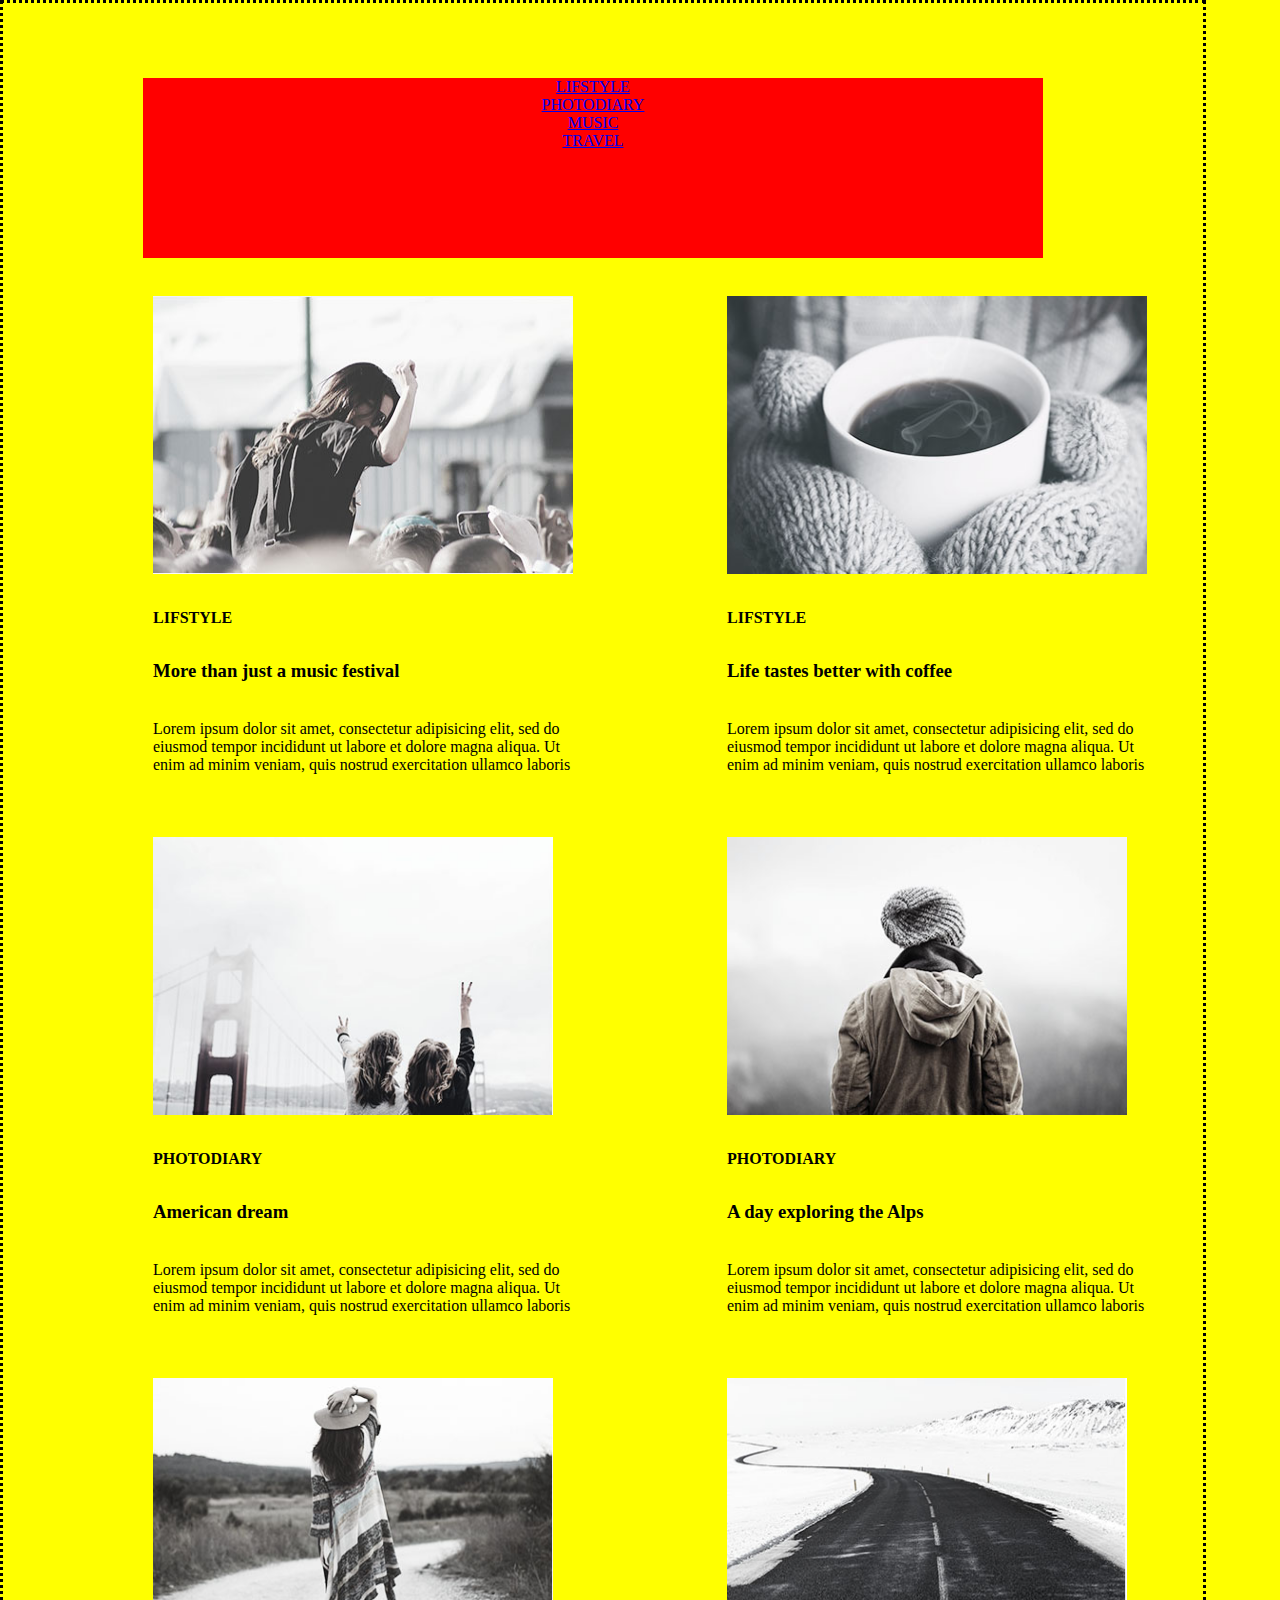
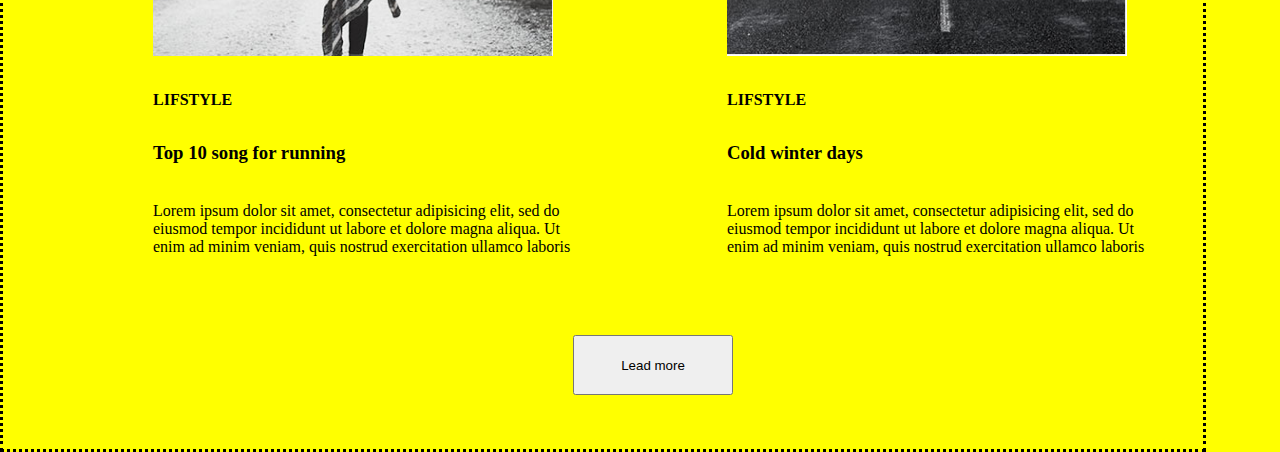
==== module-4/index.html @ 74e63a8e "module 4" ====
<!DOCTYPE html>
<html lang="en">
  <head>
    <meta charset="UTF-8" />
    <meta name="viewport" content="width=u, initial-scale=1.0" />
    <meta http-equiv="X-UA-Compatible" content="ie=edge" />
    <link rel="stylesheet" href="css/style.css" />
    <title>Document</title>
  </head>
  <body>
    <header>
      <nav>
        <ol>
          <ul>
            <a href="#">LIFSTYLE</a>
          </ul>
          <ul>
            <a href="#">PHOTODIARY</a>
          </ul>
          <ul>
            <a href="#">MUSIC</a>
          </ul>
          <ul>
            <a href="#">TRAVEL</a>
          </ul>
        </ol>
      </nav>
    </header>
    <div class="cards">
        <img src="image/01.jpg" alt="lifestyle" width="420px" height="278px" />
        <h4>LIFSTYLE</h4>
        <h3>More than just a music festival</h3>
        <p>
          Lorem ipsum dolor sit amet, consectetur adipisicing elit, sed do
          eiusmod tempor incididunt ut labore et dolore magna aliqua. Ut enim ad
          minim veniam, quis nostrud exercitation ullamco laboris
        </p>
    </div>
    <div class="cards">
        <img src="image/02.jpg" alt="photodiary" width="420px" height="278px" />
        <h4>LIFSTYLE</h4>
        <h3>Life tastes better with coffee</h3>
        <p>
             Lorem ipsum dolor sit amet, consectetur adipisicing elit, sed do
            eiusmod tempor incididunt ut labore et dolore magna aliqua. Ut enim ad
            minim veniam, quis nostrud exercitation ullamco laboris
          </p>
    </div>
    
    <div class="cards">
      <img src="image/03.jpg" alt="photodiary" width="400px" height="278px" />
      <h4>PHOTODIARY</h4>
      <h3>American dream</h3>
      <p>
        Lorem ipsum dolor sit amet, consectetur adipisicing elit, sed do eiusmod
        tempor incididunt ut labore et dolore magna aliqua. Ut enim ad minim
        veniam, quis nostrud exercitation ullamco laboris
      </p>
  </div>
  <div class="cards">
      <img src="image/04.jpg" alt="photodiary" width="400px" height="278px"/>
      <h4>PHOTODIARY</h4>
      <h3>A day exploring the Alps</h3>
      <p>
        Lorem ipsum dolor sit amet, consectetur adipisicing elit, sed do eiusmod
        tempor incididunt ut labore et dolore magna aliqua. Ut enim ad minim
        veniam, quis nostrud exercitation ullamco laboris
      </p>
  </div>
  <div class="cards">
      <img src="image/05.jpg" alt="photodiary" width="400px" height="278px"/>
      <h4>LIFSTYLE</h4>
      <h3>Top 10 song for running</h3>
      <p>
        Lorem ipsum dolor sit amet, consectetur adipisicing elit, sed do eiusmod
        tempor incididunt ut labore et dolore magna aliqua. Ut enim ad minim
        veniam, quis nostrud exercitation ullamco laboris
      </p>
  </div>
  <div class="cards">
      <img src="image/6.jpg" alt="photodiary" width="400px" height="278px" />
      <h4>LIFSTYLE</h4>
      <h3>Cold winter days</h3>
      <p>
        Lorem ipsum dolor sit amet, consectetur adipisicing elit, sed do eiusmod
        tempor incididunt ut labore et dolore magna aliqua. Ut enim ad minim
        veniam, quis nostrud exercitation ullamco laboris
      </p>
  </div> 
    <footer>
      <button>Lead more</button>
    </footer>
  </body>
</html>
---- module-4/css/style.css ----
* 
{
  margin: 0;
  padding: 0;
}

body {
    /* text-align: center; */
    background-color: yellow;
    width: 1200px;
    border: dotted;
}
header {
    background-color:red;
    width: 900px;
    height: 180px;
    text-align: center;
    margin:75px 140px auto 140px;
}
.cards{
    width: 420px;
    height: 470px;
    display: inline-block;
    margin-left: 150px;
    margin-top: 38px;
    margin-bottom: 33px;
}
.card-box-two{
    width: 420px;
    height: 470px;
    display: inline-block;
    vertical-align: bottom;
    margin-left: 150px;
    margin-top: 38px;
}

.box {
background: red;
display: inline-block;
}
.inline {
    background: blue;
}
h4 {
    margin-top: 31px;
    margin-bottom: 33px;
}
p {
    margin-top: 38px;
    margin-bottom: 148px;
}
button{
    width: 160px;
    height: 60px;
    margin-left: 570px;
    margin-top: 54px;
    margin-bottom: 54px;
}
a {
    display: inline;
}
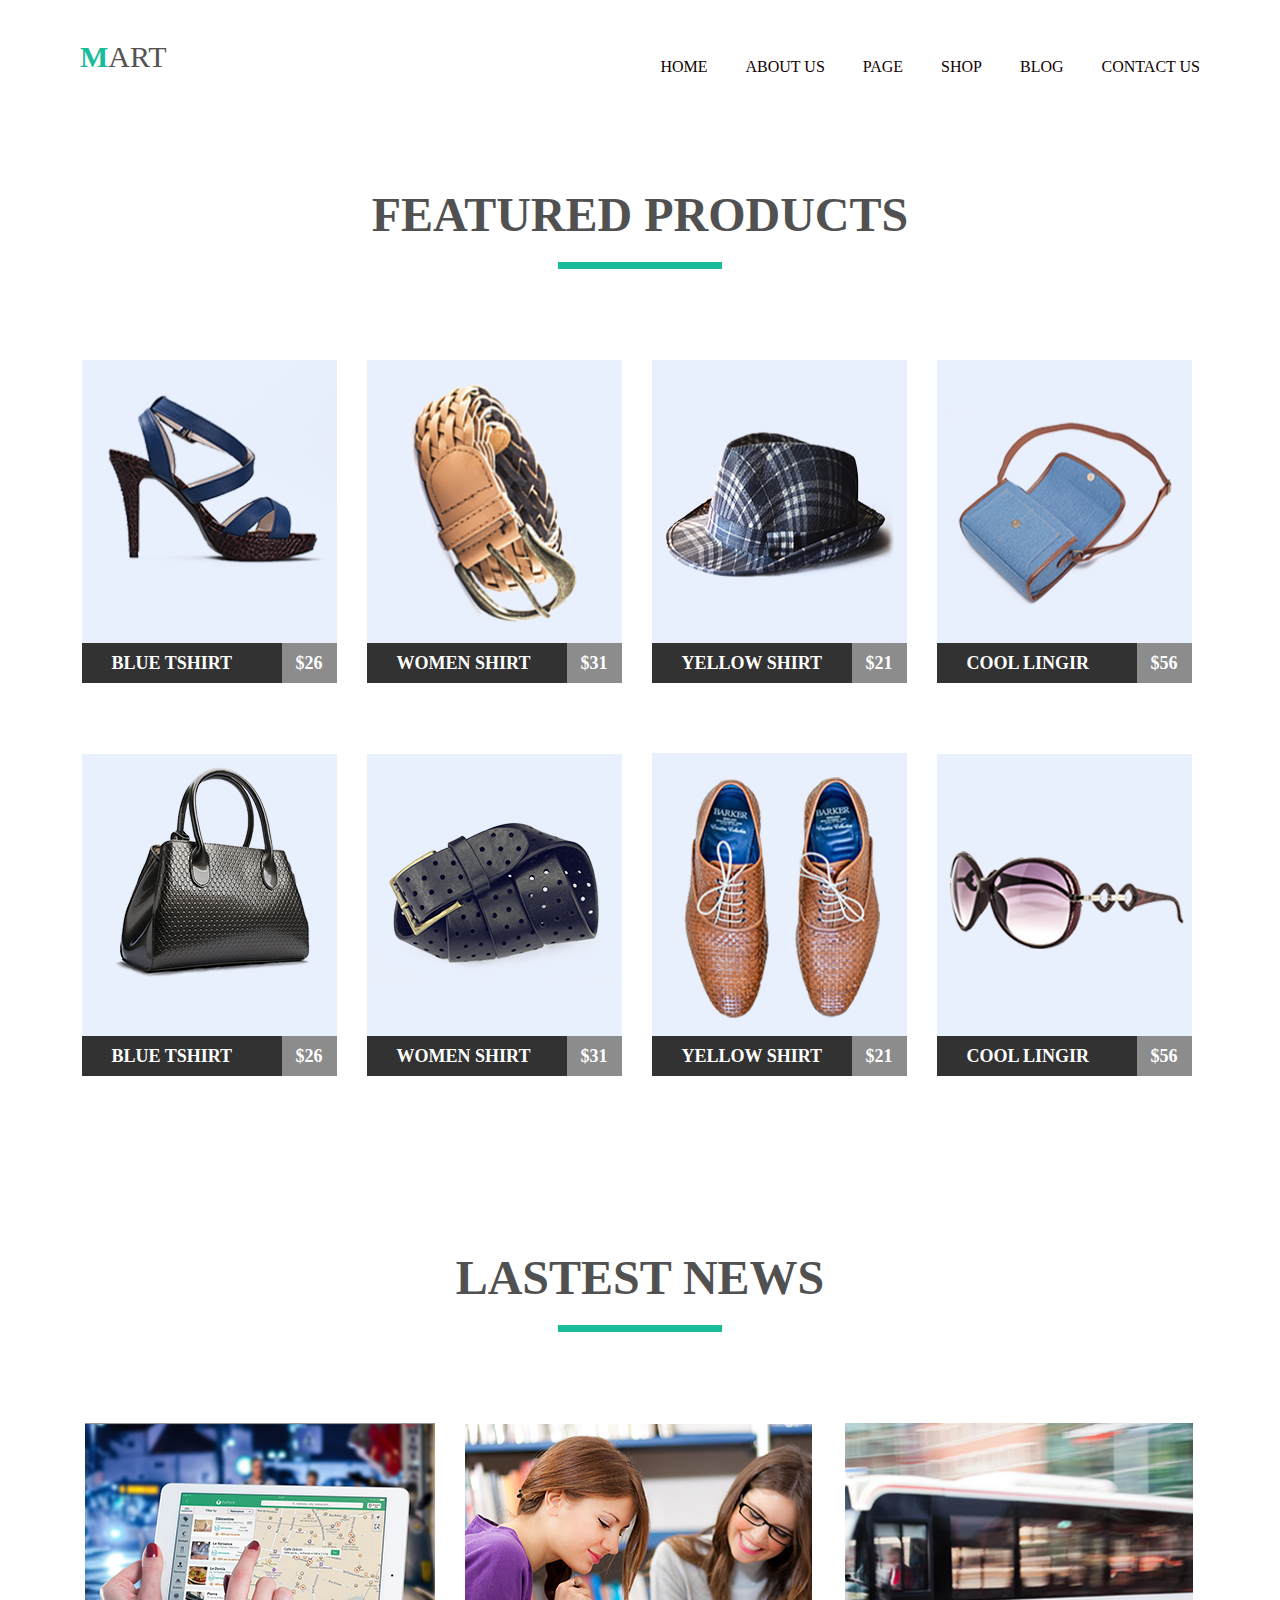
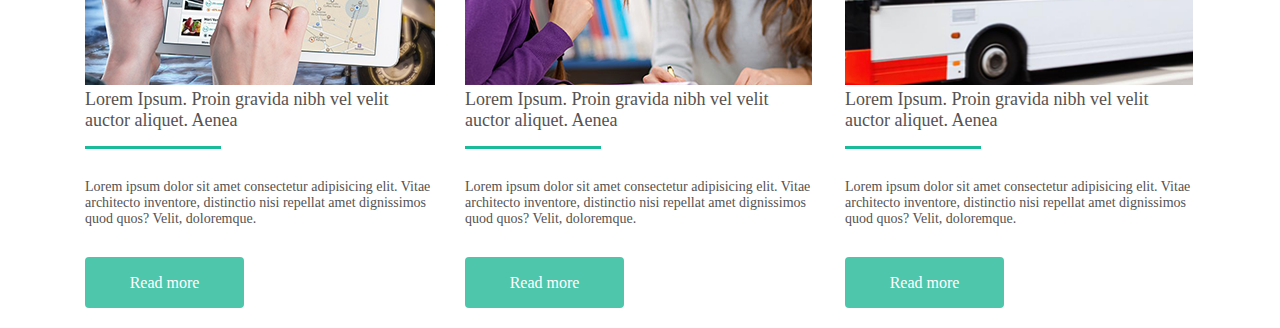
==== commit 95d10444: "module4" ====
--- a/module-4/index.html
+++ b/module-4/index.html
@@ -1,94 +1,159 @@
-<!DOCTYPE html>
-<html lang="en">
-  <head>
-    <meta charset="UTF-8" />
-    <meta name="viewport" content="width=u, initial-scale=1.0" />
-    <meta http-equiv="X-UA-Compatible" content="ie=edge" />
-    <link rel="stylesheet" href="css/style.css" />
-    <title>Document</title>
-  </head>
-  <body>
-    <header>
-      <nav>
-        <ol>
-          <ul>
-            <a href="#">LIFSTYLE</a>
-          </ul>
-          <ul>
-            <a href="#">PHOTODIARY</a>
-          </ul>
-          <ul>
-            <a href="#">MUSIC</a>
-          </ul>
-          <ul>
-            <a href="#">TRAVEL</a>
-          </ul>
-        </ol>
-      </nav>
-    </header>
-    <div class="cards">
-        <img src="image/01.jpg" alt="lifestyle" width="420px" height="278px" />
-        <h4>LIFSTYLE</h4>
-        <h3>More than just a music festival</h3>
-        <p>
-          Lorem ipsum dolor sit amet, consectetur adipisicing elit, sed do
-          eiusmod tempor incididunt ut labore et dolore magna aliqua. Ut enim ad
-          minim veniam, quis nostrud exercitation ullamco laboris
-        </p>
-    </div>
-    <div class="cards">
-        <img src="image/02.jpg" alt="photodiary" width="420px" height="278px" />
-        <h4>LIFSTYLE</h4>
-        <h3>Life tastes better with coffee</h3>
-        <p>
-             Lorem ipsum dolor sit amet, consectetur adipisicing elit, sed do
-            eiusmod tempor incididunt ut labore et dolore magna aliqua. Ut enim ad
-            minim veniam, quis nostrud exercitation ullamco laboris
-          </p>
-    </div>
-    
-    <div class="cards">
-      <img src="image/03.jpg" alt="photodiary" width="400px" height="278px" />
-      <h4>PHOTODIARY</h4>
-      <h3>American dream</h3>
-      <p>
-        Lorem ipsum dolor sit amet, consectetur adipisicing elit, sed do eiusmod
-        tempor incididunt ut labore et dolore magna aliqua. Ut enim ad minim
-        veniam, quis nostrud exercitation ullamco laboris
-      </p>
-  </div>
-  <div class="cards">
-      <img src="image/04.jpg" alt="photodiary" width="400px" height="278px"/>
-      <h4>PHOTODIARY</h4>
-      <h3>A day exploring the Alps</h3>
-      <p>
-        Lorem ipsum dolor sit amet, consectetur adipisicing elit, sed do eiusmod
-        tempor incididunt ut labore et dolore magna aliqua. Ut enim ad minim
-        veniam, quis nostrud exercitation ullamco laboris
-      </p>
-  </div>
-  <div class="cards">
-      <img src="image/05.jpg" alt="photodiary" width="400px" height="278px"/>
-      <h4>LIFSTYLE</h4>
-      <h3>Top 10 song for running</h3>
-      <p>
-        Lorem ipsum dolor sit amet, consectetur adipisicing elit, sed do eiusmod
-        tempor incididunt ut labore et dolore magna aliqua. Ut enim ad minim
-        veniam, quis nostrud exercitation ullamco laboris
-      </p>
-  </div>
-  <div class="cards">
-      <img src="image/6.jpg" alt="photodiary" width="400px" height="278px" />
-      <h4>LIFSTYLE</h4>
-      <h3>Cold winter days</h3>
-      <p>
-        Lorem ipsum dolor sit amet, consectetur adipisicing elit, sed do eiusmod
-        tempor incididunt ut labore et dolore magna aliqua. Ut enim ad minim
-        veniam, quis nostrud exercitation ullamco laboris
-      </p>
-  </div> 
-    <footer>
-      <button>Lead more</button>
-    </footer>
-  </body>
-</html>
+<!DOCTYPE html>
+<html lang="en">
+  <head>
+    <meta charset="UTF-8" />
+    <meta name="viewport" content="width=u, initial-scale=1.0" />
+    <meta http-equiv="X-UA-Compatible" content="ie=edge" />
+   <link rel="stylesheet" href="css/style.css">
+    <title>Module 4</title>
+  </head>
+  <body>
+    <header class="header">
+      <div><img src="#" alt="" /><a href="" class="logo">mart</a></div>
+      <ul class="menu">
+        <li class="menu-click"><a href="#" class="menu-link">Home</a></li>
+        <li class="menu-click menumarg">
+          <a href="#" class="menu-link">About us</a>
+        </li>
+        <li class="menu-click menumarg">
+          <a href="#" class="menu-link">Page</a>
+        </li>
+        <li class="menu-click menumarg">
+          <a href="#" class="menu-link">Shop</a>
+        </li>
+        <li class="menu-click menumarg">
+          <a href="#" class="menu-link">Blog</a>
+        </li>
+        <li class="menu-click menumarg">
+          <a href="#" class="menu-link">Contact us</a>
+        </li>
+      </ul>
+    </header>
+    <div>
+      <div><h2 class="title1 ">Featured Products</h2></div>
+      <div class="products clearfix">
+        <div class="product">
+            <a href="#">
+          <img class="wrap" src="image/01.png" alt="" />
+          <div class="info">
+            <div class="nprod">blue tshirt</div>
+            <div class="price">26</div>
+          </div>
+        </a>
+        </div>
+        <div class="product">
+            <a href="#">
+          <img class="wrap" src="image/02.png" alt="" />
+          <div class="info">
+            <div class="nprod">women shirt</div>
+            <div class="price">31</div>
+          </div>
+        </a>
+        </div>
+        <div class="product">
+            <a href="#">
+          <img class="wrap" src="image/03.png" alt="" />
+          <div class="info">
+            <div class="nprod">yellow shirt</div>
+            <div class="price">21</div>
+          </div>
+        </a>
+        </div>
+        <div class="product">
+            <a href="#">
+          <img class="wrap" src="image/04.png" alt="" />
+          <div class="info">
+            <div class="nprod">cool lingir</div>
+            <div class="price">56</div>
+          </div>
+        </a>
+        </div>
+        <div class="product">
+            <a href="#">
+          <img class="wrap" src="image/05.png" alt="" />
+          <div class="info">
+            <div class="nprod">blue tshirt</div>
+            <div class="price">26</div>
+          </div>
+        </a>
+        </div>
+        <div class="product">
+          <a href="#">
+            <img class="wrap" src="image/06.png" alt="" />
+            <div class="info">
+              <div class="nprod">women shirt</div>
+              <div class="price">31</div>
+            </div>
+            </a>
+        </div>
+        <div class="product">
+            <a href="#">
+          <img class="wrap" src="image/07.png" alt="" />
+          <div class="info">
+            <div class="nprod">yellow shirt</div>
+            <div class="price">21</div>
+          </div>
+        </a>
+        </div>
+        <div class="product">
+            <a href="#">
+          <img class="wrap" src="image/08.png" alt="" />
+          <div class="info">
+            <div class="nprod">cool lingir</div>
+            <div class="price">56</div>
+          </div>
+        </a>
+        </div>
+      </div>
+    </div>
+
+    <div><h2 class="title1">lastest news</h2></div>
+    <div class="news">
+      <div class="new">
+        <img class="wrap2" src="image/news1.png" alt="" />
+        <div class="newstext">
+          <div class="titnew">
+            Lorem Ipsum. Proin gravida nibh vel velit auctor aliquet. Aenea
+          </div>
+          <div class="titaft">
+            Lorem ipsum dolor sit amet consectetur adipisicing elit. Vitae
+            architecto inventore, distinctio nisi repellat amet dignissimos quod
+            quos? Velit, doloremque.
+          </div>
+        </div>
+
+        <a href=""><button class="btn"><span class="btntxt">Read more</span></button></a>
+      </div>
+      <div class="new">
+        <img class="wrap2" src="image/news2.png" alt="" />
+        <div class="newstext">
+          <div class="titnew">
+            Lorem Ipsum. Proin gravida nibh vel velit auctor aliquet. Aenea
+          </div>
+          <div class="titaft">
+            Lorem ipsum dolor sit amet consectetur adipisicing elit. Vitae
+            architecto inventore, distinctio nisi repellat amet dignissimos quod
+            quos? Velit, doloremque.
+          </div>
+        </div>
+
+        <a href=""><button class="btn"><span class="btntxt">Read more</span></button></a>
+      </div>
+      <div class="new">
+        <img class="wrap2" src="image/news3.png" alt="" />
+        <div class="newstext">
+          <div class="titnew">
+            Lorem Ipsum. Proin gravida nibh vel velit auctor aliquet. Aenea
+          </div>
+          <div class="titaft">
+            Lorem ipsum dolor sit amet consectetur adipisicing elit. Vitae
+            architecto inventore, distinctio nisi repellat amet dignissimos quod
+            quos? Velit, doloremque.
+          </div>
+        </div>
+
+        <a href=""><button class="btn"><span class="btntxt">Read more</span></button></a>
+      </div>
+    </div>
+  </body>
+</html>--- a/module-4/css/style.css
+++ b/module-4/css/style.css
@@ -1,61 +1,194 @@
-* 
-{
-  margin: 0;
-  padding: 0;
-}
-
-body {
-    /* text-align: center; */
-    background-color: yellow;
-    width: 1200px;
-    border: dotted;
-}
-header {
-    background-color:red;
-    width: 900px;
-    height: 180px;
-    text-align: center;
-    margin:75px 140px auto 140px;
-}
-.cards{
-    width: 420px;
-    height: 470px;
-    display: inline-block;
-    margin-left: 150px;
-    margin-top: 38px;
-    margin-bottom: 33px;
-}
-.card-box-two{
-    width: 420px;
-    height: 470px;
-    display: inline-block;
-    vertical-align: bottom;
-    margin-left: 150px;
-    margin-top: 38px;
-}
-
-.box {
-background: red;
-display: inline-block;
-}
-.inline {
-    background: blue;
-}
-h4 {
-    margin-top: 31px;
-    margin-bottom: 33px;
-}
-p {
-    margin-top: 38px;
-    margin-bottom: 148px;
-}
-button{
-    width: 160px;
-    height: 60px;
-    margin-left: 570px;
-    margin-top: 54px;
-    margin-bottom: 54px;
-}
-a {
-    display: inline;
-}
+* 
+{
+  margin: 0;
+  padding: 0;
+}
+.menu-click {
+    display: inline-block;
+  }
+  .logo {
+    float: left;
+    font-family: roboto;
+    font-weight: 300;
+    font-size: 30px;
+    text-transform: uppercase;
+    color: #555252;
+    text-decoration: none;
+  }
+  header::after {
+    display: table;
+    clear: both;
+    content: "";
+    margin-bottom: 111px;
+  }
+  .logo::first-letter {
+    font-weight: 900;
+    color: #1abc9c;
+  }
+  .menu {
+    float: right;
+  }
+  .header {    
+    margin: 40px auto 100px;
+    max-width: 1120px;
+   
+  }
+  .menumarg {
+    margin-left: 34px;
+  }
+  .menu-link {
+    font-family: "Open sans";
+    text-decoration: none;
+    color: #0f0101;
+    text-transform: uppercase;
+  }
+  .menu-link:hover {
+    color: #1abc9c;
+  }
+  .title1 {
+    text-align: center;
+    font-weight: 900;
+    font-size: 48px;
+    font-family: roboto;
+    color: #515151;
+    text-transform: uppercase;
+  }
+  .title1::after {
+    margin: 20px auto 30px;
+    display: block;
+    content: "";
+    width: 164px;
+    height: 7px;
+    background-color: #19bb9b;
+    margin-bottom: 91px;
+  }
+  .products{
+    margin: auto auto 104px;
+    width: 1117px;
+  }
+  
+  .clearfix::after{
+    content: "";
+    display: table;
+    clear: both;
+    }
+  
+  .wrap {
+    width: 255px;
+    height: 283px;
+  }
+  
+  .info {
+    width: 255px;
+    height: 40px;
+    font-size: 18px;
+    font-family: roboto;
+    font-weight: 900;
+  }
+  .product:hover .nprod{
+    background-color:#1abc9c
+  }
+  .product:hover .price{
+    background:#7fd9c7
+  }
+  
+  
+  .nprod {
+    color: white;
+    text-transform: uppercase;
+    width: 200px;
+    float: left;
+    line-height: 40px;
+    background-color: #323232;
+    box-sizing: border-box;
+    padding-left: 30px
+    
+  }
+  .price {
+    background-color: #8c8c8c;
+    height: 40px;
+    line-height: 40px;
+    float: left;
+    width: 55px;
+    text-align: center;
+    font-size: 18px;
+    color: white;
+  }
+  
+  .price::before {
+    content: "$";
+  }
+  
+  .product {
+    
+    font-size: 0;
+    height: 282px;
+    float: left;
+   margin-right: 30px;
+   margin-bottom: 70px;
+   display: block;
+   content: "";
+   display: table;
+   box-sizing: border-box;
+   
+  }
+  .product:nth-of-type(4n){
+    margin-right: 0;
+  }
+  
+  .wrap2{
+  
+    height: 262px;
+  }
+  
+  .new{
+  width: 350px;
+  margin-bottom: 20px;
+  float: left;
+  margin-right: 30px
+  }
+  .new:nth-of-type(3n){
+    margin-right: 0;
+  }
+  .titnew{
+   font-size: 18px;
+   font-family: "open sans";
+   color: #555252
+  
+  }
+  .titnew::after {
+    
+    display: block;
+    content: "";
+    width: 136px;
+    height: 3px;
+    background-color: #19bb9b;
+    margin-top: 15px;
+    margin-bottom: 30px;
+  }
+  .titaft{
+    font-family: "open sans";
+    font-size: 14px;
+    color: #555252;
+    margin-bottom: 30px
+  }
+  .btn{
+    height: 51px;
+    width: 159px;
+    background-color: #4ec6ab;
+    border: none;
+    border-radius: 4px;
+  }
+  .btn:hover{
+    background-color: lightseagreen
+  }
+  .btntxt{
+    font-family: "open sans";
+    font-size: 16px;
+    color: white;
+    font-weight: 200
+  }
+  .news{
+    width: 1110px;
+    margin-left: auto;
+    margin-right: auto;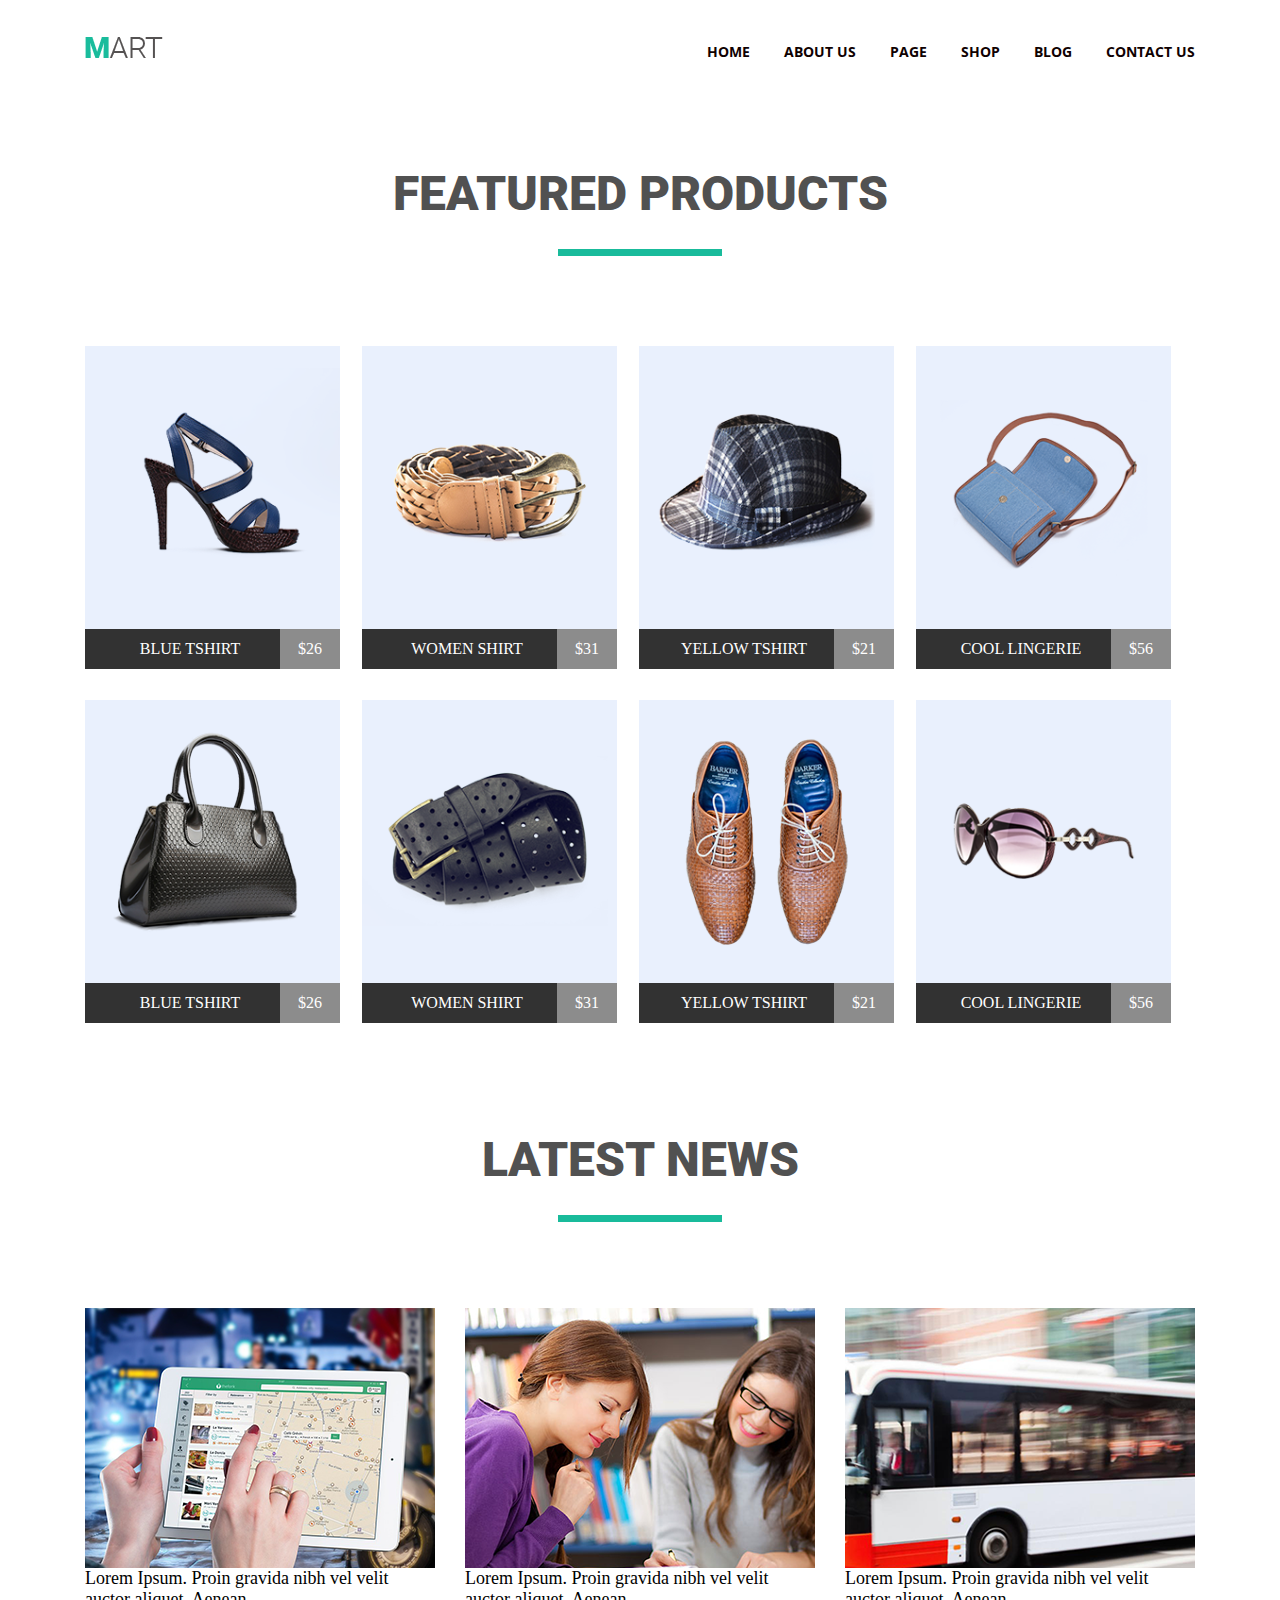
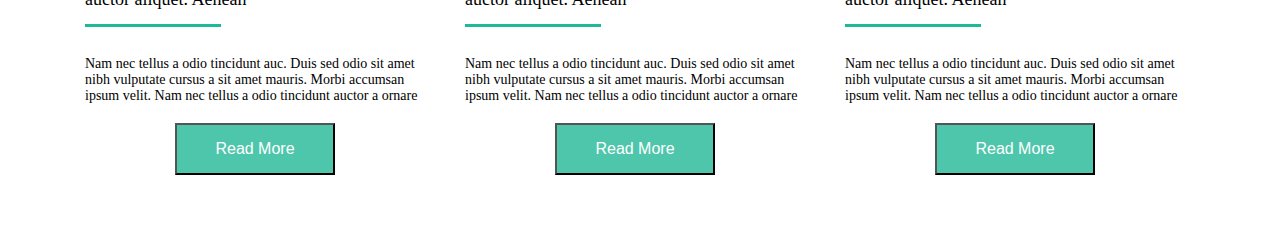
==== commit 4521e83d: "latest-work" ====
--- a/module-4/index.html
+++ b/module-4/index.html
@@ -1,159 +1,121 @@
 <!DOCTYPE html>
 <html lang="en">
-  <head>
-    <meta charset="UTF-8" />
-    <meta name="viewport" content="width=u, initial-scale=1.0" />
-    <meta http-equiv="X-UA-Compatible" content="ie=edge" />
-   <link rel="stylesheet" href="css/style.css">
-    <title>Module 4</title>
-  </head>
-  <body>
-    <header class="header">
-      <div><img src="#" alt="" /><a href="" class="logo">mart</a></div>
+<head>
+  <meta charset="UTF-8">
+  <meta name="viewport" content="width=device-width, initial-scale=1.0">
+  <meta http-equiv="X-UA-Compatible" content="ie=edge">
+  <link rel="stylesheet" href="css/style.css">
+  <link href="https://fonts.googleapis.com/css?family=Open+Sans:400,600,700%7CRoboto:300,900" rel="stylesheet">
+  <title>Document</title>
+</head>
+<body>
+  <header class="page-header container clearfix">
+    <a href="#" class="site-logo">
+      <img src="./image/mart.png" alt="logo"></a>
       <ul class="menu">
-        <li class="menu-click"><a href="#" class="menu-link">Home</a></li>
-        <li class="menu-click menumarg">
-          <a href="#" class="menu-link">About us</a>
-        </li>
-        <li class="menu-click menumarg">
-          <a href="#" class="menu-link">Page</a>
-        </li>
-        <li class="menu-click menumarg">
-          <a href="#" class="menu-link">Shop</a>
-        </li>
-        <li class="menu-click menumarg">
-          <a href="#" class="menu-link">Blog</a>
-        </li>
-        <li class="menu-click menumarg">
-          <a href="#" class="menu-link">Contact us</a>
-        </li>
+        <li class="submenu"><a href="#" class="submenu-link">home</a></li>
+        <li class="submenu"><a href="#">about us</a></li>
+        <li class="submenu"><a href="#">page</a></li>
+        <li class="submenu"><a href="#">shop</a></li>
+        <li class="submenu"><a href="#">blog</a></li>
+        <li class="submenu"><a href="#">contact us</a></li>
       </ul>
     </header>
-    <div>
-      <div><h2 class="title1 ">Featured Products</h2></div>
-      <div class="products clearfix">
-        <div class="product">
-            <a href="#">
-          <img class="wrap" src="image/01.png" alt="" />
-          <div class="info">
-            <div class="nprod">blue tshirt</div>
-            <div class="price">26</div>
-          </div>
-        </a>
-        </div>
-        <div class="product">
-            <a href="#">
-          <img class="wrap" src="image/02.png" alt="" />
-          <div class="info">
-            <div class="nprod">women shirt</div>
+    <main class="container clearfix">
+      <section class="product-section">
+       <div class="title-1">
+         <h1>featured products</h1>
+       </div>
+
+       <div class="product-list">
+         <div class="product-list-item">
+           <div class="photo"><img class="photo-size" src="./image/product1.png" alt="blue tshirt"></div>
+           <div class="name">blue tshirt</div>
+           <div class="price">26</div>
+         </div>
+
+         <div class="product-list-item">
+            <div class="photo"><img class="photo-size" src="./image/product2.png" alt="women shirt"></div>
+            <div class="name">women shirt</div>
             <div class="price">31</div>
           </div>
-        </a>
+
+
+          <div class="product-list-item">
+              <div class="photo"><img class="photo-size" src="./image/product3.png" alt="yellow tshirt"></div>
+              <div class="name">yellow tshirt</div>
+              <div class="price">21</div>
+            </div>
+
+
+            <div class="product-list-item">
+                <div class="photo"><img class="photo-size" src="./image/product4.png" alt="cool lingerie"></div>
+                <div class="name">cool lingerie</div>
+                <div class="price">56</div>
+              </div>
+
+              <div class="product-list-item">
+                  <div class="photo"><img class="photo-size" src="./image/product5.png" alt="blue tshirt"></div>
+                  <div class="name">blue tshirt</div>
+                  <div class="price">26</div>
+                </div>
+
+                <div class="product-list-item">
+                    <div class="photo"><img class="photo-size" src="./image/product6.png" alt="women shirt"></div>
+                    <div class="name">women shirt</div>
+                    <div class="price">31</div>
+                  </div>
+
+
+                  <div class="product-list-item">
+                      <div class="photo"><img class="photo-size" src="./image/product7.png" alt="yellow tshirt"></div>
+                      <div class="name">yellow tshirt</div>
+                      <div class="price">21</div>
+                    </div>
+
+
+                    <div class="product-list-item">
+                        <div class="photo"><img class="photo-size" src="./image/product8.png" alt="cool lingerie"></div>
+                        <div class="name">cool lingerie</div>
+                        <div class="price">56</div>
+                      </div>
+       </div>
+      </section>
+      <section class="news-section">
+          <div class="title-2">
+            <h2>Latest news</h2>
+          </div>
+    <div class="product-news">
+
+      <div class="product-list-news">
+        <div class="pictures"><img src="./image/Untitled-1.png" alt="news"></div>
+        <div class="names">Lorem Ipsum. Proin gravida nibh vel velit auctor aliquet. Aenean</div>
+        <p>Nam nec tellus a odio tincidunt auc. Duis sed odio sit amet nibh vulputate cursus a sit amet mauris. Morbi accumsan ipsum velit. Nam nec tellus a odio tincidunt auctor a ornare</p>
+      <button class="ReadMore">Read More</button>
+      </div>
+
+
+      <div class="product-list-news">
+          <div class="pictures"><img src="./image/Untitled-2.png" alt="news"></div>
+          <div class="names">Lorem Ipsum. Proin gravida nibh vel velit auctor aliquet. Aenean</div>
+          <p>Nam nec tellus a odio tincidunt auc. Duis sed odio sit amet nibh vulputate cursus a sit amet mauris. Morbi accumsan ipsum velit. Nam nec tellus a odio tincidunt auctor a ornare</p>
+        <button class="ReadMore">Read More</button>
         </div>
-        <div class="product">
-            <a href="#">
-          <img class="wrap" src="image/03.png" alt="" />
-          <div class="info">
-            <div class="nprod">yellow shirt</div>
-            <div class="price">21</div>
+
+
+        <div class="product-list-news">
+            <div class="pictures"><img src="./image/Untitled-3.png" alt="news"></div>
+            <div class="names">Lorem Ipsum. Proin gravida nibh vel velit auctor aliquet. Aenean</div>
+            <p>Nam nec tellus a odio tincidunt auc. Duis sed odio sit amet nibh vulputate cursus a sit amet mauris. Morbi accumsan ipsum velit. Nam nec tellus a odio tincidunt auctor a ornare</p>
+          <button class="ReadMore">Read More</button>
           </div>
-        </a>
-        </div>
-        <div class="product">
-            <a href="#">
-          <img class="wrap" src="image/04.png" alt="" />
-          <div class="info">
-            <div class="nprod">cool lingir</div>
-            <div class="price">56</div>
-          </div>
-        </a>
-        </div>
-        <div class="product">
-            <a href="#">
-          <img class="wrap" src="image/05.png" alt="" />
-          <div class="info">
-            <div class="nprod">blue tshirt</div>
-            <div class="price">26</div>
-          </div>
-        </a>
-        </div>
-        <div class="product">
-          <a href="#">
-            <img class="wrap" src="image/06.png" alt="" />
-            <div class="info">
-              <div class="nprod">women shirt</div>
-              <div class="price">31</div>
-            </div>
-            </a>
-        </div>
-        <div class="product">
-            <a href="#">
-          <img class="wrap" src="image/07.png" alt="" />
-          <div class="info">
-            <div class="nprod">yellow shirt</div>
-            <div class="price">21</div>
-          </div>
-        </a>
-        </div>
-        <div class="product">
-            <a href="#">
-          <img class="wrap" src="image/08.png" alt="" />
-          <div class="info">
-            <div class="nprod">cool lingir</div>
-            <div class="price">56</div>
-          </div>
-        </a>
-        </div>
-      </div>
+
     </div>
 
-    <div><h2 class="title1">lastest news</h2></div>
-    <div class="news">
-      <div class="new">
-        <img class="wrap2" src="image/news1.png" alt="" />
-        <div class="newstext">
-          <div class="titnew">
-            Lorem Ipsum. Proin gravida nibh vel velit auctor aliquet. Aenea
-          </div>
-          <div class="titaft">
-            Lorem ipsum dolor sit amet consectetur adipisicing elit. Vitae
-            architecto inventore, distinctio nisi repellat amet dignissimos quod
-            quos? Velit, doloremque.
-          </div>
-        </div>
 
-        <a href=""><button class="btn"><span class="btntxt">Read more</span></button></a>
-      </div>
-      <div class="new">
-        <img class="wrap2" src="image/news2.png" alt="" />
-        <div class="newstext">
-          <div class="titnew">
-            Lorem Ipsum. Proin gravida nibh vel velit auctor aliquet. Aenea
-          </div>
-          <div class="titaft">
-            Lorem ipsum dolor sit amet consectetur adipisicing elit. Vitae
-            architecto inventore, distinctio nisi repellat amet dignissimos quod
-            quos? Velit, doloremque.
-          </div>
-        </div>
 
-        <a href=""><button class="btn"><span class="btntxt">Read more</span></button></a>
-      </div>
-      <div class="new">
-        <img class="wrap2" src="image/news3.png" alt="" />
-        <div class="newstext">
-          <div class="titnew">
-            Lorem Ipsum. Proin gravida nibh vel velit auctor aliquet. Aenea
-          </div>
-          <div class="titaft">
-            Lorem ipsum dolor sit amet consectetur adipisicing elit. Vitae
-            architecto inventore, distinctio nisi repellat amet dignissimos quod
-            quos? Velit, doloremque.
-          </div>
-        </div>
 
-        <a href=""><button class="btn"><span class="btntxt">Read more</span></button></a>
-      </div>
-    </div>
-  </body>
+   </section>
+   </main>
+</body>
 </html>--- a/module-4/css/style.css
+++ b/module-4/css/style.css
@@ -1,194 +1,228 @@
-* 
-{
+* {
   margin: 0;
   padding: 0;
+  box-sizing: border-box;
 }
-.menu-click {
+
+
+.container {
+width: 1110px;
+margin: 0 auto;
+}
+
+.clearfix::after {
+  content: "";
+  display: table;
+  clear: both;
+  }
+
+
+  *::after
+  *::before {
+   box-sizing: inherit;
+  }
+
+  .price::before {
+    content: "$";
+  }
+
+  .menu{
+    list-style: none;
+    float: right;
+    padding-top: 42px;
+   }
+   .submenu{
     display: inline-block;
-  }
-  .logo {
+    margin-right: 30px;
+    text-transform: uppercase;
+    font-size: 14px;
+   }
+   .submenu:last-child{
+    margin-right: 0;
+   }
+   .site-logo{
     float: left;
-    font-family: roboto;
-    font-weight: 300;
-    font-size: 30px;
-    text-transform: uppercase;
-    color: #555252;
-    text-decoration: none;
-  }
-  header::after {
-    display: table;
-    clear: both;
-    content: "";
-    margin-bottom: 111px;
-  }
-  .logo::first-letter {
+    padding-top: 37px;
+  }
+  .submenu a{
+   text-decoration: none;
+   font-size: 14px;
+   color: rgb(15, 1, 1);
+   font-family: 'Open Sans', sans-serif;
+   font-weight: 700;
+  }
+
+  .submenu-link:hover{
+    color: #1cb99a;
+   }
+
+   img{
+    display:block;
+    max-width: 100%;
+    height: auto;
+   }
+   .page-header{
+    margin-bottom: 104px;
+   }
+
+   h1 {
+    font-size: 48px;
+    font-family: 'Roboto', sans-serif;
     font-weight: 900;
-    color: #1abc9c;
-  }
-  .menu {
-    float: right;
-  }
-  .header {    
-    margin: 40px auto 100px;
-    max-width: 1120px;
-   
-  }
-  .menumarg {
-    margin-left: 34px;
-  }
-  .menu-link {
-    font-family: "Open sans";
-    text-decoration: none;
-    color: #0f0101;
-    text-transform: uppercase;
-  }
-  .menu-link:hover {
-    color: #1abc9c;
-  }
-  .title1 {
+    text-transform: uppercase;
+    color: rgb(81, 81, 81);
     text-align: center;
-    font-weight: 900;
-    font-size: 48px;
-    font-family: roboto;
-    color: #515151;
-    text-transform: uppercase;
-  }
-  .title1::after {
-    margin: 20px auto 30px;
+    margin-bottom: 27px;
+    text-transform: uppercase;
+   }
+
+   .title-1::after {
+    margin: 0 auto;
     display: block;
     content: "";
     width: 164px;
     height: 7px;
     background-color: #19bb9b;
-    margin-bottom: 91px;
-  }
-  .products{
-    margin: auto auto 104px;
-    width: 1117px;
-  }
-  
-  .clearfix::after{
-    content: "";
-    display: table;
-    clear: both;
+    margin-bottom: 90px;
+   }
+
+   .product-list-item{
+    width: 255px;
+    height: 320px;
+    display: inline-block;
+    margin-right: 18px;
+    margin-bottom: 30px;
+    text-transform: uppercase;
+    color: rgb(255, 255, 255);
+    text-align: center;
+    background-size: contain;
+    /* float: left; */
+   
+     }
+     .product-list-item:nth-child(4n){
+      margin-right: 0px;
+     }
+     .product-list-item:nth-last-child(-n+4){
+      margin-bottom: 0;
+     }
+
+     .photo{
+      width: 255px;
+      height: 283px;
+      background: rgb(233, 240, 253);
+     }
+     .photo-size{
+      width: 100%;
+      height: 100%;
+      object-fit: cover;
+     }
+   
+     .name{
+      height: 40px;
+      width: 195px;
+      background: rgb(50, 50, 50);
+      float: left;
+      padding-left: 15px;
+      line-height: 40px;
+     }
+     .price{
+      width: 60px;
+      height: 40px;
+      background: rgb(140, 140, 140);
+      float: left;
+      text-align: center;
+      line-height: 40px;
+     }
+
+     .pictures {
+      /* width: 350px; */
+      height: 260px;
     }
   
-  .wrap {
-    width: 255px;
-    height: 283px;
-  }
-  
-  .info {
-    width: 255px;
-    height: 40px;
-    font-size: 18px;
-    font-family: roboto;
-    font-weight: 900;
-  }
-  .product:hover .nprod{
-    background-color:#1abc9c
-  }
-  .product:hover .price{
-    background:#7fd9c7
-  }
-  
-  
-  .nprod {
-    color: white;
-    text-transform: uppercase;
-    width: 200px;
-    float: left;
-    line-height: 40px;
-    background-color: #323232;
-    box-sizing: border-box;
-    padding-left: 30px
-    
-  }
-  .price {
-    background-color: #8c8c8c;
-    height: 40px;
-    line-height: 40px;
-    float: left;
-    width: 55px;
-    text-align: center;
-    font-size: 18px;
-    color: white;
-  }
-  
-  .price::before {
-    content: "$";
-  }
-  
-  .product {
-    
-    font-size: 0;
-    height: 282px;
-    float: left;
+    p {
+     margin-top: 38px;
+     /* margin-bottom: 148px; */
+     font-style: 14px;
+  }
+  .product-news {
+   width: 1110px;
+   height: 540px;
+   display: block;
    margin-right: 30px;
-   margin-bottom: 70px;
+   float: left;
+   display: inline-block;
+  }
+  h2{
+   font-size: 48px;
+   font-family: 'Roboto', sans-serif;
+   font-weight: 900;
+   text-transform: uppercase;
+   color: rgb(81, 81, 81);
+   text-align: center;
+   margin-bottom: 27px;
+   text-transform: uppercase;
+  }
+  .title-2 {
+   width: 1110px;
+   height: 177px;
+   margin-top: 107px;
+  }
+  .title-2::after {
+   margin: 0 auto;
    display: block;
    content: "";
-   display: table;
-   box-sizing: border-box;
-   
-  }
-  .product:nth-of-type(4n){
-    margin-right: 0;
-  }
-  
-  .wrap2{
-  
-    height: 262px;
-  }
-  
-  .new{
-  width: 350px;
-  margin-bottom: 20px;
-  float: left;
-  margin-right: 30px
-  }
-  .new:nth-of-type(3n){
-    margin-right: 0;
-  }
-  .titnew{
+   width: 164px;
+   height: 7px;
+   background-color: #19bb9b;
+   margin-bottom: 90px;
+  }
+  .names {
    font-size: 18px;
-   font-family: "open sans";
-   color: #555252
-  
-  }
-  .titnew::after {
-    
-    display: block;
-    content: "";
-    width: 136px;
-    height: 3px;
-    background-color: #19bb9b;
-    margin-top: 15px;
-    margin-bottom: 30px;
-  }
-  .titaft{
-    font-family: "open sans";
-    font-size: 14px;
-    color: #555252;
-    margin-bottom: 30px
-  }
-  .btn{
-    height: 51px;
-    width: 159px;
-    background-color: #4ec6ab;
-    border: none;
-    border-radius: 4px;
-  }
-  .btn:hover{
-    background-color: lightseagreen
-  }
-  .btntxt{
-    font-family: "open sans";
-    font-size: 16px;
-    color: white;
-    font-weight: 200
-  }
-  .news{
-    width: 1110px;
-    margin-left: auto;
-    margin-right: auto;+  }
+  p {
+   font-size: 14px;
+   margin-top: 29px;
+  }
+  .product-list-news {
+   display: inline-block;
+   margin-right: 30px;
+   width: 350px;
+   height: 261px;
+   float: left;
+  }
+  .product-list-news:last-child {
+   margin-right: 0;
+  
+  }
+  button {
+   width: 157px;
+   height: 55px;
+   margin-left: 90px;
+   align-content: center;
+   margin-top: -50px;
+   color:  white;
+  }
+  .names::after {
+   content: " ";
+   display: block;
+   width: 135.80px;
+   height: 3.40px;
+   background-color: #1cb99a;
+   margin: 0;
+   margin-top: 14px;
+  }
+  a:hover {
+   color: #1cb99a;
+  }
+  
+  
+  .ReadMore {
+     width: 160px;
+     height: 51.33px;
+     background-color: rgb(78, 198, 171);
+     font-size: 16px;
+     margin-top: 19px;
+  }
+  
+
+
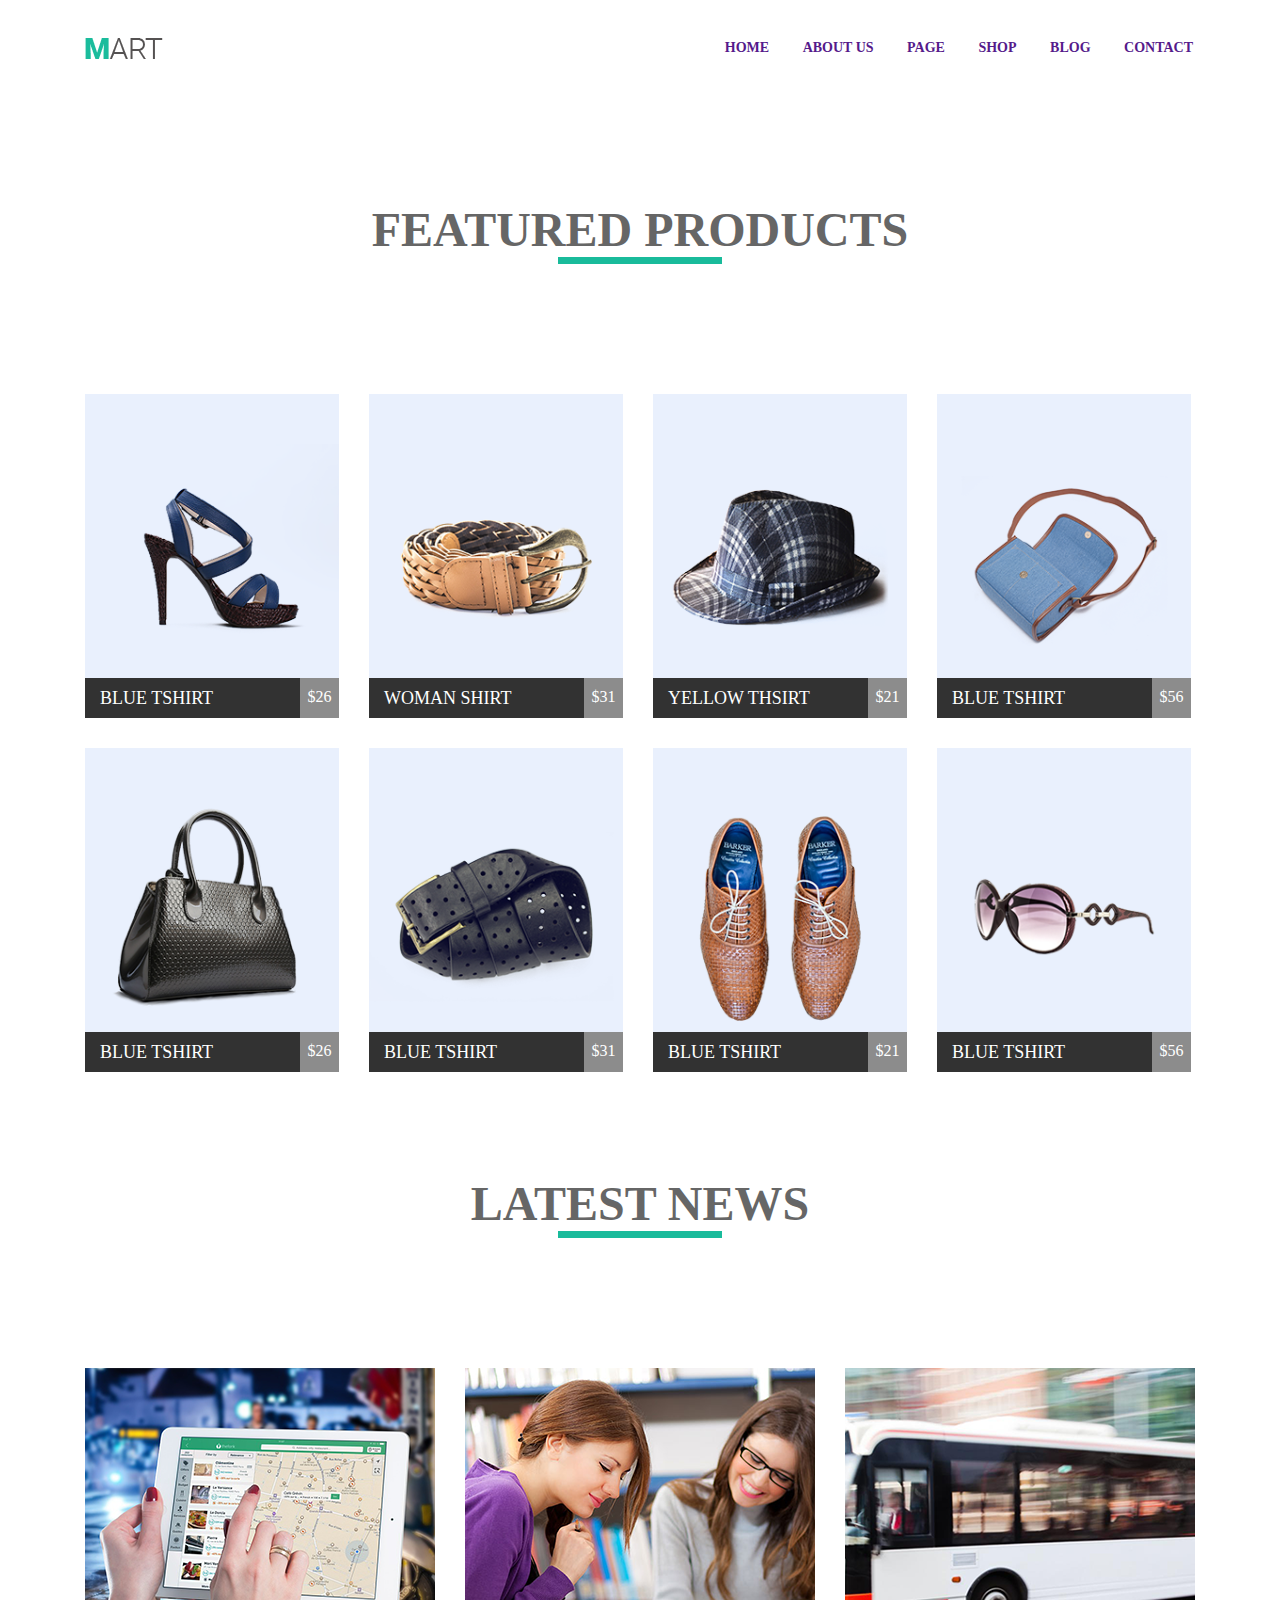
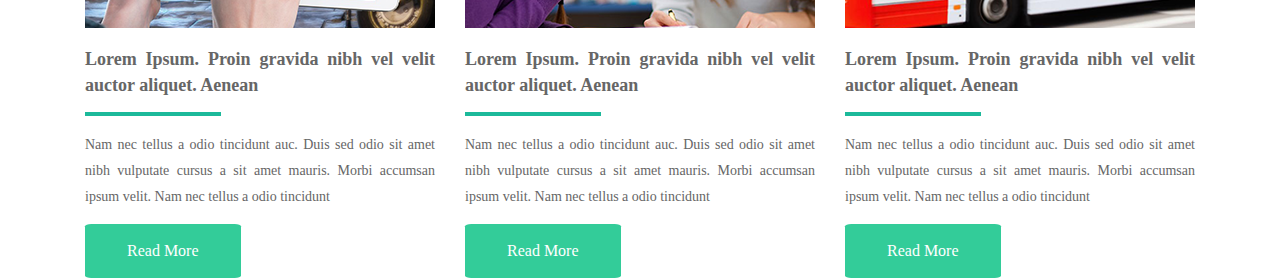
==== commit 856e084c: "fin html" ====
--- a/module-4/index.html
+++ b/module-4/index.html
@@ -1,121 +1,108 @@
 <!DOCTYPE html>
 <html lang="en">
 <head>
-  <meta charset="UTF-8">
-  <meta name="viewport" content="width=device-width, initial-scale=1.0">
-  <meta http-equiv="X-UA-Compatible" content="ie=edge">
-  <link rel="stylesheet" href="css/style.css">
-  <link href="https://fonts.googleapis.com/css?family=Open+Sans:400,600,700%7CRoboto:300,900" rel="stylesheet">
-  <title>Document</title>
+    <meta charset="UTF-8">
+    <meta name="viewport" content="width=device-width, initial-scale=1.0">
+    <meta http-equiv="X-UA-Compatible" content="ie=edge">
+    <link rel="stylesheet" href="./css/normalize.css">
+    <link rel="stylesheet" href="./css/style.css">
+    <link rel="stylesheet" href="https://fonts.googleapis.com/css?family=Open+Sans:400,600,700%7CRoboto:300,600,900">
+    <title>Document</title>
 </head>
 <body>
-  <header class="page-header container clearfix">
-    <a href="#" class="site-logo">
-      <img src="./image/mart.png" alt="logo"></a>
-      <ul class="menu">
-        <li class="submenu"><a href="#" class="submenu-link">home</a></li>
-        <li class="submenu"><a href="#">about us</a></li>
-        <li class="submenu"><a href="#">page</a></li>
-        <li class="submenu"><a href="#">shop</a></li>
-        <li class="submenu"><a href="#">blog</a></li>
-        <li class="submenu"><a href="#">contact us</a></li>
-      </ul>
+    <header class="page-header container">
+        <nav class="page-nav">
+            <a href="#" class="site-logo">
+                <img src="./image/mart.png" width="78" height="21" alt="site-logo">
+            </a>
+            <ul class="site-navigation">
+              <li><a href="">home</a></li>
+              <li><a href="">about us</a></li>
+              <li><a href="">page</a></li>
+              <li><a href="">shop</a></li>
+              <li><a href="">blog</a></li>
+              <li><a href="">contact</a></li>
+            </ul>
+        </nav>
     </header>
-    <main class="container clearfix">
-      <section class="product-section">
-       <div class="title-1">
-         <h1>featured products</h1>
-       </div>
+   
+<main class="container">
 
-       <div class="product-list">
-         <div class="product-list-item">
-           <div class="photo"><img class="photo-size" src="./image/product1.png" alt="blue tshirt"></div>
-           <div class="name">blue tshirt</div>
-           <div class="price">26</div>
-         </div>
-
-         <div class="product-list-item">
-            <div class="photo"><img class="photo-size" src="./image/product2.png" alt="women shirt"></div>
-            <div class="name">women shirt</div>
-            <div class="price">31</div>
-          </div>
-
-
-          <div class="product-list-item">
-              <div class="photo"><img class="photo-size" src="./image/product3.png" alt="yellow tshirt"></div>
-              <div class="name">yellow tshirt</div>
-              <div class="price">21</div>
+        <section class="featured">
+            <h2 class="featured-title">Featured Products</h2>
+            <div class="featured-products clearfix">
+            <div class="featured-products-item">
+                <div class="image-product"><img src="./image/product1.png" alt=""></div> 
+                <div class="name-product">blue tshirt</div>
+                <div class="price-product">26</div>
+           
+             </div>
+            <div class="featured-products-item">
+                    <div class="image-product"><img src="./image/product2.png" alt=""></div> 
+                    <div class="name-product">woman shirt</div>
+                    <div class="price-product">31</div>
             </div>
-
-
-            <div class="product-list-item">
-                <div class="photo"><img class="photo-size" src="./image/product4.png" alt="cool lingerie"></div>
-                <div class="name">cool lingerie</div>
-                <div class="price">56</div>
-              </div>
-
-              <div class="product-list-item">
-                  <div class="photo"><img class="photo-size" src="./image/product5.png" alt="blue tshirt"></div>
-                  <div class="name">blue tshirt</div>
-                  <div class="price">26</div>
+            <div class="featured-products-item">
+                    <div class="image-product"><img src="./image/product3.png" alt=""></div> 
+                    <div class="name-product">yellow thsirt</div>
+                    <div class="price-product">21</div>
+            </div>
+            <div class="featured-products-item">
+                    <div class="image-product"><img src="./image/product4.png" alt=""></div> 
+                    <div class="name-product">blue tshirt</div>
+                    <div class="price-product">56</div>
+            </div>
+            <div class="featured-products-item">
+                    <div class="image-product"><img src="./image/product5.png" alt=""></div> 
+                    <div class="name-product">blue tshirt</div>
+                    <div class="price-product">26</div>
+            </div>
+            <div class="featured-products-item">
+                    <div class="image-product"><img src="./image/product6.png" alt=""></div> 
+                <div class="name-product">blue tshirt</div>
+                <div class="price-product">31</div>
+            </div>
+            <div class="featured-products-item">
+                    <div class="image-product"><img src="./image/product7.png" alt=""></div> 
+                    <div class="name-product">blue tshirt</div>
+                    <div class="price-product">21</div>
+            </div>
+            <div class="featured-products-item">
+                    <div class="image-product"><img src="./image/product8.png" alt=""></div> 
+                <div class="name-product">blue tshirt</div>
+                <div class="price-product">56</div>
+            </div>
+        </div>
+        </section> 
+        <!-- News -->
+    
+        <section class="news">
+        <h2 class="featured-title">latest news</h2>   
+            <div class="news-list clearfix">
+                <div class="news-list-item">
+                    <img class="news-list-image" src="./image/Untitled-1.png" alt="" >
+                    <h3 class="news-list-title">Lorem Ipsum. Proin gravida nibh vel velit auctor aliquet. Aenean </h3>
+                    <p class="news-list-text">Nam nec tellus a odio tincidunt auc. Duis sed odio sit amet nibh vulputate
+                            cursus a sit amet mauris. Morbi accumsan ipsum velit. Nam nec tellus a odio tincidunt</p>
+                    <button class="news-button">Read More</button>
                 </div>
-
-                <div class="product-list-item">
-                    <div class="photo"><img class="photo-size" src="./image/product6.png" alt="women shirt"></div>
-                    <div class="name">women shirt</div>
-                    <div class="price">31</div>
-                  </div>
-
-
-                  <div class="product-list-item">
-                      <div class="photo"><img class="photo-size" src="./image/product7.png" alt="yellow tshirt"></div>
-                      <div class="name">yellow tshirt</div>
-                      <div class="price">21</div>
-                    </div>
-
-
-                    <div class="product-list-item">
-                        <div class="photo"><img class="photo-size" src="./image/product8.png" alt="cool lingerie"></div>
-                        <div class="name">cool lingerie</div>
-                        <div class="price">56</div>
-                      </div>
-       </div>
-      </section>
-      <section class="news-section">
-          <div class="title-2">
-            <h2>Latest news</h2>
-          </div>
-    <div class="product-news">
-
-      <div class="product-list-news">
-        <div class="pictures"><img src="./image/Untitled-1.png" alt="news"></div>
-        <div class="names">Lorem Ipsum. Proin gravida nibh vel velit auctor aliquet. Aenean</div>
-        <p>Nam nec tellus a odio tincidunt auc. Duis sed odio sit amet nibh vulputate cursus a sit amet mauris. Morbi accumsan ipsum velit. Nam nec tellus a odio tincidunt auctor a ornare</p>
-      <button class="ReadMore">Read More</button>
-      </div>
-
-
-      <div class="product-list-news">
-          <div class="pictures"><img src="./image/Untitled-2.png" alt="news"></div>
-          <div class="names">Lorem Ipsum. Proin gravida nibh vel velit auctor aliquet. Aenean</div>
-          <p>Nam nec tellus a odio tincidunt auc. Duis sed odio sit amet nibh vulputate cursus a sit amet mauris. Morbi accumsan ipsum velit. Nam nec tellus a odio tincidunt auctor a ornare</p>
-        <button class="ReadMore">Read More</button>
-        </div>
-
-
-        <div class="product-list-news">
-            <div class="pictures"><img src="./image/Untitled-3.png" alt="news"></div>
-            <div class="names">Lorem Ipsum. Proin gravida nibh vel velit auctor aliquet. Aenean</div>
-            <p>Nam nec tellus a odio tincidunt auc. Duis sed odio sit amet nibh vulputate cursus a sit amet mauris. Morbi accumsan ipsum velit. Nam nec tellus a odio tincidunt auctor a ornare</p>
-          <button class="ReadMore">Read More</button>
-          </div>
-
-    </div>
-
-
-
-
-   </section>
-   </main>
+                <div class="news-list-item">
+                        <img class="news-list-image" src="./image/Untitled-2.png" alt="">
+                        <h3 class="news-list-title">Lorem Ipsum. Proin gravida nibh vel velit auctor aliquet. Aenean </h3>
+                        <p class="news-list-text">Nam nec tellus a odio tincidunt auc. Duis sed odio sit amet nibh vulputate
+                                cursus a sit amet mauris. Morbi accumsan ipsum velit. Nam nec tellus a odio tincidunt</p>
+                         <button class="news-button">Read More</button>
+                </div>
+                <div class="news-list-item"> 
+                        <img class="news-list-image" src="./image/Untitled-3.png" alt="">
+                        <h3 class="news-list-title">Lorem Ipsum. Proin gravida nibh vel velit auctor aliquet. Aenean </h3>
+                        <p class="news-list-text">Nam nec tellus a odio tincidunt auc. Duis sed odio sit amet nibh vulputate
+                                cursus a sit amet mauris. Morbi accumsan ipsum velit. Nam nec tellus a odio tincidunt</p>
+                        <button class="news-button">Read More</button>
+                </div>
+            </div>
+        </section>
+    </main> 
+    
 </body>
 </html>--- a/module-4/css/style.css
+++ b/module-4/css/style.css
@@ -1,14 +1,19 @@
-* {
-  margin: 0;
-  padding: 0;
+html {
   box-sizing: border-box;
 }
-
-
-.container {
-width: 1110px;
-margin: 0 auto;
-}
+*,
+  *::after
+  *::before {
+   box-sizing: inherit;
+  }
+
+img {
+  display:block;
+  max-width: 100%;
+  height: auto;
+ }
+
+
 
 .clearfix::after {
   content: "";
@@ -17,212 +22,244 @@
   }
 
 
-  *::after
-  *::before {
-   box-sizing: inherit;
-  }
-
-  .price::before {
-    content: "$";
-  }
-
-  .menu{
-    list-style: none;
-    float: right;
-    padding-top: 42px;
-   }
-   .submenu{
-    display: inline-block;
-    margin-right: 30px;
-    text-transform: uppercase;
-    font-size: 14px;
-   }
-   .submenu:last-child{
-    margin-right: 0;
-   }
-   .site-logo{
-    float: left;
-    padding-top: 37px;
-  }
-  .submenu a{
-   text-decoration: none;
-   font-size: 14px;
-   color: rgb(15, 1, 1);
-   font-family: 'Open Sans', sans-serif;
-   font-weight: 700;
-  }
-
-  .submenu-link:hover{
-    color: #1cb99a;
-   }
-
-   img{
-    display:block;
-    max-width: 100%;
-    height: auto;
-   }
-   .page-header{
-    margin-bottom: 104px;
-   }
-
-   h1 {
-    font-size: 48px;
-    font-family: 'Roboto', sans-serif;
-    font-weight: 900;
-    text-transform: uppercase;
-    color: rgb(81, 81, 81);
-    text-align: center;
-    margin-bottom: 27px;
-    text-transform: uppercase;
-   }
-
-   .title-1::after {
-    margin: 0 auto;
-    display: block;
-    content: "";
-    width: 164px;
-    height: 7px;
-    background-color: #19bb9b;
-    margin-bottom: 90px;
-   }
-
-   .product-list-item{
-    width: 255px;
-    height: 320px;
-    display: inline-block;
-    margin-right: 18px;
-    margin-bottom: 30px;
-    text-transform: uppercase;
-    color: rgb(255, 255, 255);
-    text-align: center;
-    background-size: contain;
-    /* float: left; */
+.container{
+  width: 1110px;
+  margin: 0 auto;
+  
+}
+
+
+
+.page-header{
+
+  margin-bottom: 105px;
+
+}
+
+
+.site-navigation{
+  margin: 0;
+  padding: 0;
+  list-style: none;
+  font-size: 14px;
+  display: inline-block;
+  width: 1026px;
+  text-align: right;
+  vertical-align: middle;
+
+
+}
+
+
+.site-navigation li{
+  display: inline-block;
+  margin-right: 30px;
+}
+.site-navigation li:last-child{
+  margin-right: 0;
+}
+
+.site-navigation a{
+  text-decoration: none;
+  text-transform: uppercase;
+  font-weight: 700;
+  line-height: 16px;
+  display: block;
+}
+
+.site-logo{
+  display:inline-block;
+  vertical-align: middle;
+}
+
+.site-navigation a:hover,
+.site-navigation a:focus{
+    color: rgb(26, 188, 156);
+}
+.page-nav{
+  padding: 38px 0;
+}
+
+/* Section 1 */
+
+.featured-products {
+  margin: 0;
+  padding: 0;
+  
+}
+
+.featured-title {
+  margin-bottom: 130px;
+}
+.featured-products-item {
+  float: left;
+  width: 254px;
+  margin-right: 30px;
+  margin-bottom: 30px;
+  
+}
+
+.featured-products-item:nth-child(4n) {
+  margin-right: 0;
+}
+
+.featured-products-item:nth-last-child(-n + 4) {
+  margin-bottom: 0;
+}
+
+.featured {
+  margin-bottom: 104px;
+
+}
+
+h2 {
+  text-transform: uppercase;
+  text-align: center;
+  color: #666666;
+  font-size: 48px;
+}
+
+/* products */
+.image-product {
+  width: 254px;
+  height: 284px;
+  background: rgb(233, 240, 253);
+}
+.name-product {
+  height: 40px;
+  width: 200px;
+  background: rgb(50, 50, 50);
+  float: left;
+  padding-left: 15px;
+  line-height: 40px;
+  font-size: 18px;
+  color: #fff;
+  text-transform: uppercase;
+  vertical-align: middle;
+  padding: 8 96 8 14;
+  display: block;
+}
+.price-product {
+  width: 39px;
+  height: 40px;
+  background: rgb(140, 140, 140);
+  float: left;
+  text-align: center;
+  line-height: 37px;
+  
+  color: #fff;
+  text-align: center;
+  vertical-align: middle;
+}
+.price-color {
+  font-size: 18px;
+}
+
+.featured-products a:hover,
+.featured-products a:focus {
+  color: #33cc99;
+}
+
+/* Latest news */
+
+.news-list {
+  margin: 0;
+  padding: 0;
+  
+  
+  
+}
+
+.news-list-item {
+  float: left;
+  max-width: 350px;
+  margin-right: 30px;
+  
+  text-align: justify;
+  margin-bottom: 18px;
+  
    
-     }
-     .product-list-item:nth-child(4n){
-      margin-right: 0px;
-     }
-     .product-list-item:nth-last-child(-n+4){
-      margin-bottom: 0;
-     }
-
-     .photo{
-      width: 255px;
-      height: 283px;
-      background: rgb(233, 240, 253);
-     }
-     .photo-size{
-      width: 100%;
-      height: 100%;
-      object-fit: cover;
-     }
-   
-     .name{
-      height: 40px;
-      width: 195px;
-      background: rgb(50, 50, 50);
-      float: left;
-      padding-left: 15px;
-      line-height: 40px;
-     }
-     .price{
-      width: 60px;
-      height: 40px;
-      background: rgb(140, 140, 140);
-      float: left;
-      text-align: center;
-      line-height: 40px;
-     }
-
-     .pictures {
-      /* width: 350px; */
-      height: 260px;
-    }
-  
-    p {
-     margin-top: 38px;
-     /* margin-bottom: 148px; */
-     font-style: 14px;
-  }
-  .product-news {
-   width: 1110px;
-   height: 540px;
-   display: block;
-   margin-right: 30px;
-   float: left;
-   display: inline-block;
-  }
-  h2{
-   font-size: 48px;
-   font-family: 'Roboto', sans-serif;
-   font-weight: 900;
-   text-transform: uppercase;
-   color: rgb(81, 81, 81);
-   text-align: center;
-   margin-bottom: 27px;
-   text-transform: uppercase;
-  }
-  .title-2 {
-   width: 1110px;
-   height: 177px;
-   margin-top: 107px;
-  }
-  .title-2::after {
-   margin: 0 auto;
-   display: block;
-   content: "";
-   width: 164px;
-   height: 7px;
-   background-color: #19bb9b;
-   margin-bottom: 90px;
-  }
-  .names {
-   font-size: 18px;
-  }
-  p {
-   font-size: 14px;
-   margin-top: 29px;
-  }
-  .product-list-news {
-   display: inline-block;
-   margin-right: 30px;
-   width: 350px;
-   height: 261px;
-   float: left;
-  }
-  .product-list-news:last-child {
-   margin-right: 0;
-  
-  }
-  button {
-   width: 157px;
-   height: 55px;
-   margin-left: 90px;
-   align-content: center;
-   margin-top: -50px;
-   color:  white;
-  }
-  .names::after {
-   content: " ";
-   display: block;
-   width: 135.80px;
-   height: 3.40px;
-   background-color: #1cb99a;
-   margin: 0;
-   margin-top: 14px;
-  }
-  a:hover {
-   color: #1cb99a;
-  }
-  
-  
-  .ReadMore {
-     width: 160px;
-     height: 51.33px;
-     background-color: rgb(78, 198, 171);
-     font-size: 16px;
-     margin-top: 19px;
-  }
-  
-
-
+}
+
+.news-list-item:nth-child(3n) {
+  margin-right: 0;
+}
+.news-list-item:nth-last-child(-n + 3) {
+  margin-bottom: 0;
+}
+
+.news-list-item h3 {
+  color: #666666;
+  line-height: 26px;
+  font-size: 18px;
+  margin-bottom: 16px;
+}
+
+.news-list-item p {
+  color: #666666;
+  line-height: 26px;
+  font-size: 14px;
+  
+}
+
+.news-list {
+  margin-top: 120px;
+  white-space: normal;
+}
+.news-list-text {
+  font-size: 14px;
+  
+}
+.news-list-title {
+  font-size: 18px;
+}
+.news-button {
+  border: none;
+  padding: 14px 42px;
+  margin: 0;
+  background-color: #33cc99;
+  font-size: 16px;
+  line-height: 26px;
+  display: block;
+  border-radius: 4%;
+
+  
+  color: #fff;
+  text-align-last: center;
+  
+  cursor: pointer;
+}
+
+
+ .price-product::before{
+  content: "$";
+ }
+
+ .featured-products-item:hover .name-product {
+  background: #1abc9c;
+}
+.featured-products-item:hover .price-product {
+  background: #7fd9c7;
+}
+
+
+.featured-title::after {
+  margin: 0 auto;
+  display: block;
+  content: "";
+  width: 164px;
+  height: 7px;
+  background-color: #19bb9b;
+  margin-bottom: 90px;
+ }
+
+
+ .news-list-title::after {
+  content: " ";
+  display: block;
+  width: 135.80px;
+  height: 3.40px;
+  background-color: #1cb99a;
+  margin: 0;
+  margin-top: 14px;
+ }
